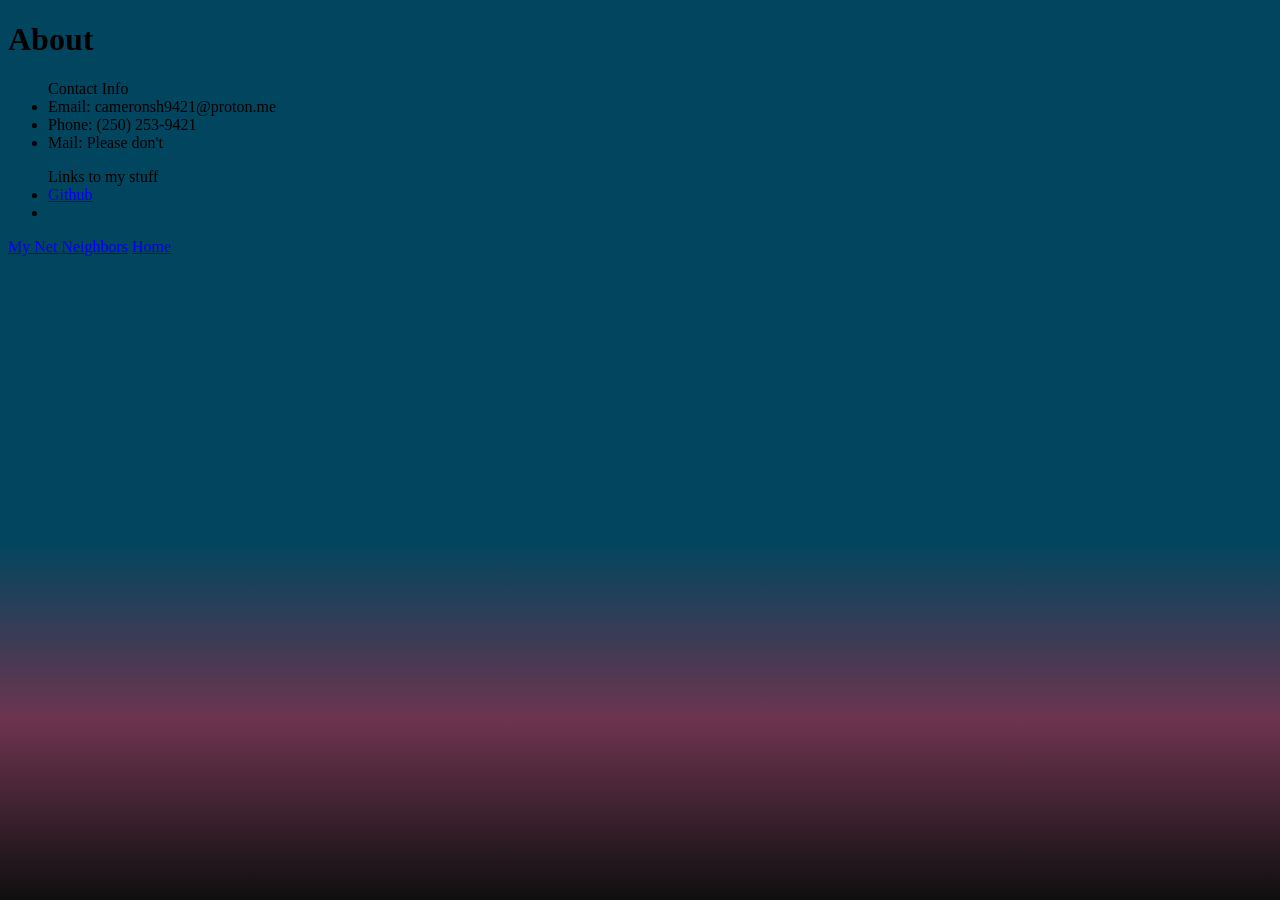
==== about.html @ 673356f9 "Add net neighbors page and contact info." ====
<!DOCTYPE html>
<html lang="en">
<head>
    <meta charset="UTF-8">
    <meta name="viewport" content="width=device-width, initial-scale=1.0">
    <title>CSH - About</title>
    <link rel="stylesheet" href="styles/colors.css">
    <link rel="stylesheet" href="styles/style.css">
    <script type="module" src="index.js"></script>
    <script defer src="contact.js"></script>
</head>
<body>
    <h1>About</h1>

    <ul id="contact-info">
        Contact Info
        <li id="email">Email: cameronsh9421@proton.me</li>
        <li id="phone">Phone: (250) 253-9421</li>
        <li id="mail">Mail: Please don't</li>
    </ul>

    <ul id="links">
        Links to my stuff
        <li id="github-link"><a href="https://www.github.com/Cameron-S-Hiscock">Github</a></li>
        <li id=""></li>
    </ul>
    <a href="net-neighbors.html">My Net Neighbors</a>

    <a href="index.html">Home</a>
</body>
</html>
---- styles/colors.css ----
/*
 * Loyal Blue : SW 6510 : #01455E : 1, 69, 94
 * Fabulous Grape : SW 6293 : #6D344F : 109, 52, 79
 * Vintage Vessel : SW 9050 : #94B2A6 : 148, 178, 166
*/

:root {
    --loyal-blue: #01455E;
    --fabulous-grape: #6D344F;
    --cerise: #99324E;
    --vintage-vessel: #94B2A6;
    --onyx: #0F0F0F;
    --seashell: #F0F0F0;
}

body {
    background: linear-gradient(
        to bottom,
        /* var(--cerise) 10%, */
        /* var(--vintage-vessel), */
        var(--loyal-blue) 60%,
        var(--fabulous-grape) 80%,
        var(--onyx) 100%
    ) no-repeat fixed center;
}
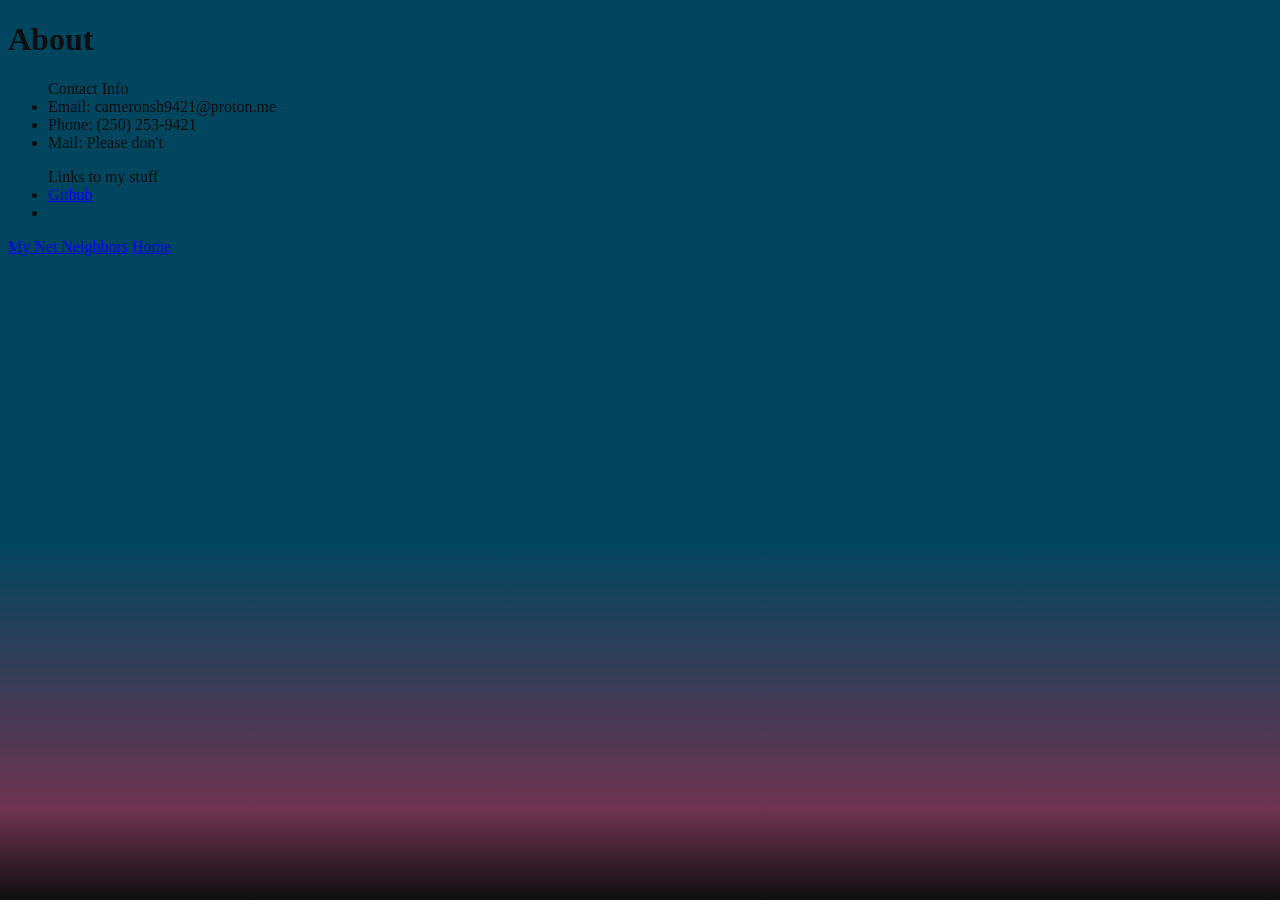
==== commit 7e2e7cbe: "Update UI and pages." ====
--- a/about.html
+++ b/about.html
@@ -6,6 +6,7 @@
     <title>CSH - About</title>
     <link rel="stylesheet" href="styles/colors.css">
     <link rel="stylesheet" href="styles/style.css">
+    <link rel="stylesheet" href="/styles/content.css">
     <script type="module" src="index.js"></script>
     <script defer src="contact.js"></script>
 </head>
@@ -26,6 +27,6 @@
     </ul>
     <a href="net-neighbors.html">My Net Neighbors</a>
 
-    <a href="index.html">Home</a>
+    <a href="/index.html">Home</a>
 </body>
 </html>
--- a/styles/colors.css
+++ b/styles/colors.css
@@ -11,15 +11,4 @@
     --vintage-vessel: #94B2A6;
     --onyx: #0F0F0F;
     --seashell: #F0F0F0;
-}
-
-body {
-    background: linear-gradient(
-        to bottom,
-        /* var(--cerise) 10%, */
-        /* var(--vintage-vessel), */
-        var(--loyal-blue) 60%,
-        var(--fabulous-grape) 80%,
-        var(--onyx) 100%
-    ) no-repeat fixed center;
 }
--- a/styles/style.css
+++ b/styles/style.css
@@ -0,0 +1,22 @@
+body {
+    background: linear-gradient(
+        to bottom,
+        /* var(--cerise) 10%, */
+        /* var(--vintage-vessel), */
+        var(--loyal-blue) 60%,
+        var(--fabulous-grape) 90%,
+        var(--onyx) 100%
+    ) no-repeat fixed center;
+    color: var(--onyx);
+}
+
+.page-title {
+    font-size: 64px;
+    font-weight: 900;
+    text-align: center;
+    border: 6px solid var(--onyx);
+    border-radius: 16px;
+    margin: auto;
+    width: fit-content;
+    padding: 2px;
+}
--- a/styles/content.css
+++ b/styles/content.css
@@ -0,0 +1,47 @@
+.content {
+    border: 4px solid var(--onyx);
+    border-radius: 8px;
+    background: var(--cerise);
+    margin: auto;
+    width: fit-content;
+    padding: 4px;
+}
+
+.content-grid {
+    border: 2px solid var(--onyx);
+    border-radius: 4px;
+    background: var(--fabulous-grape);
+    margin: auto;
+    margin-top: 8px;
+    margin-bottom: 8px;
+    margin-left: 8px;
+    margin-right: 8px;
+    width: fit-content;
+    padding: 16px;
+}
+
+.content-grid-element {
+    background: var(--vintage-vessel);
+    border-radius: 24px;
+    padding: 12px;
+    font-size: 16px;
+    margin: auto;
+    margin-left: 8px;
+    margin-right: 8px;
+    width: fit-content;
+}
+
+.content-title {
+    font-size: 32px;
+    font-weight: 900;
+    text-align: center;
+    border-radius: 16px;
+    margin: auto;
+    width: fit-content;
+    padding: 2px;
+}
+
+.project {
+    margin: auto;
+    width: fit-content;
+}
